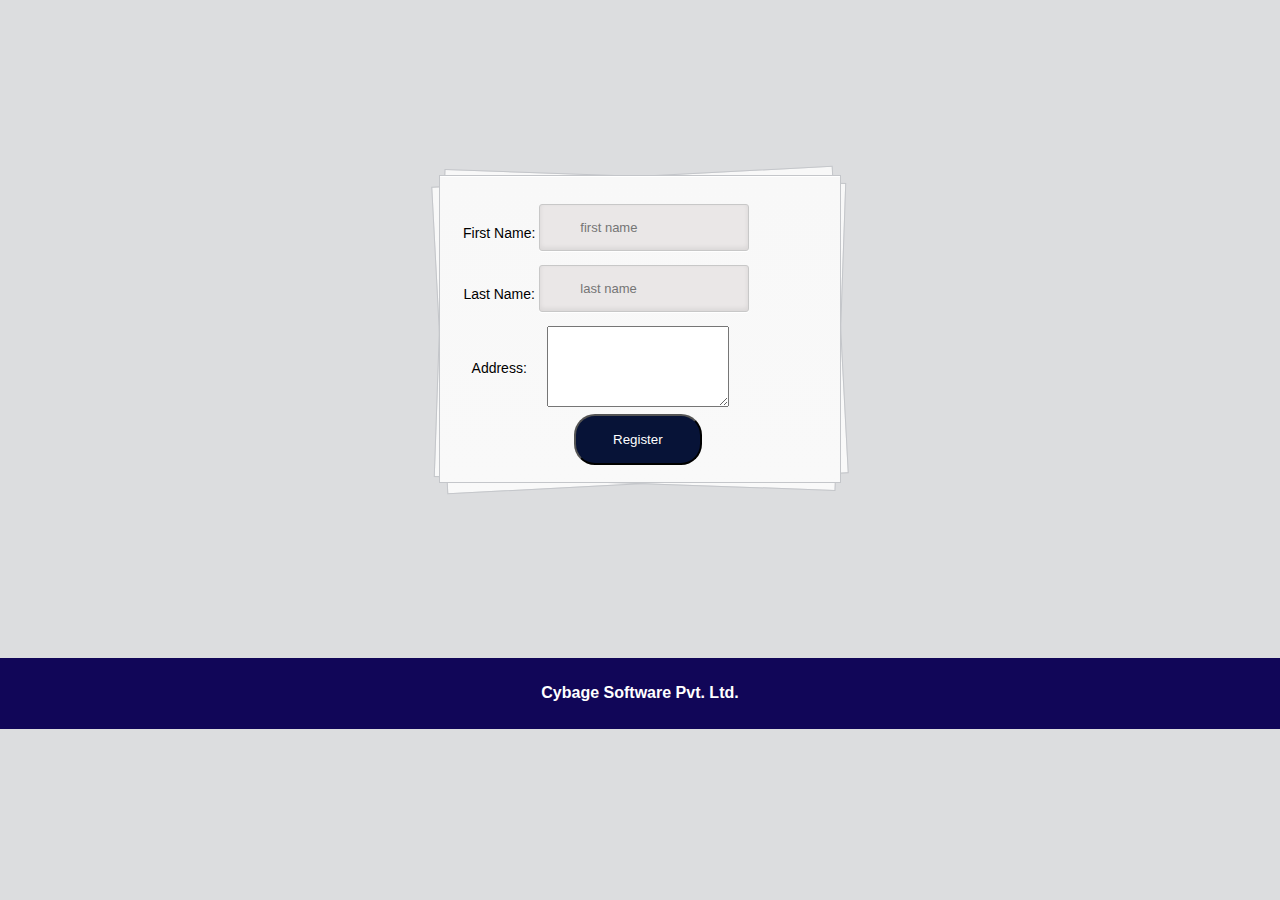
==== Jquery Workshop/html/registration.html @ 8d9ec740 "Workshop jquery is added" ====
<!DOCTYPE html>
<html lang="en">

<head>
    <meta charset="UTF-8">
    <meta http-equiv="X-UA-Compatible" content="IE=edge">
    <meta name="viewport" content="width=device-width, initial-scale=1.0">
    <title>Welcome to Registration page</title>
    <link rel="stylesheet" href="../css/style.css">

</head>

<body>

    <div class="container">
        <div id="content">
            <form id="myForm">
                <table>
                    <tr>
                        <td>First Name: </td>
                        <td><input type="text" id="first_name" name="first_name" placeholder="first name" minlength="3" maxlength="15" /></td>
                    </tr>
                    <tr>
                        <td>Last Name: </td>
                        <td><input type="text" id="last_name" placeholder="last name" minlength="5" maxlength="25" /></td>
                    </tr>
                    <tr>
                        <td>Address: </td>
                        <td><textarea id="address" rows="5" cols="20"></textarea></td>
                    </tr>
                    <tr>
                        <td></td>
                        <td>
                            <button class="login" type="submit" onclick="validateForm()">Register</button>
                        </td>
                    </tr>
                </table>
            </form>

        </div>
        <!-- content -->
    </div>
    <!-- container -->
    <div class="footer ">
        <h4>Cybage Software Pvt. Ltd.</h4>
    </div>
    <script src="../js/jquery-3.6.0.min.js "></script>
    <script src="../js/script.js "></script>
</body>

</html>
---- Jquery Workshop/css/style.css ----
body {
    background: #DCDDDF;
    color: #000;
    font: 14px Arial;
    margin: 0 auto;
    padding: 0;
    position: relative;
}

h1 {
    font-size: 28px;
}

h2 {
    font-size: 26px;
}

h3 {
    font-size: 18px;
}

h4 {
    font-size: 16px;
}

h5 {
    font-size: 14px;
}

h6 {
    font-size: 12px;
}

h1,
h2,
h3,
h4,
h5,
h6 {
    color: #563D64;
}

small {
    font-size: 10px;
}

b,
strong {
    font-weight: bold;
}

a {
    text-decoration: none;
}

a:hover {
    text-decoration: underline;
}

.left {
    float: left;
}

.right {
    float: right;
}

.alignleft {
    float: left;
    margin-right: 15px;
}

.alignright {
    float: right;
    margin-left: 15px;
}

.clearfix:after,
form:after {
    content: ".";
    display: block;
    height: 0;
    clear: both;
    visibility: hidden;
}

.container {
    margin: 25px auto;
    position: relative;
    width: 900px;
    padding: 150px 0;
}

#content {
    background: #f9f9f9;
    background: -moz-linear-gradient(top, rgba(248, 248, 248, 1) 0%, rgba(249, 249, 249, 1) 100%);
    background: -webkit-linear-gradient(top, rgba(248, 248, 248, 1) 0%, rgba(249, 249, 249, 1) 100%);
    background: -o-linear-gradient(top, rgba(248, 248, 248, 1) 0%, rgba(249, 249, 249, 1) 100%);
    background: -ms-linear-gradient(top, rgba(248, 248, 248, 1) 0%, rgba(249, 249, 249, 1) 100%);
    background: linear-gradient(top, rgba(248, 248, 248, 1) 0%, rgba(249, 249, 249, 1) 100%);
    filter: progid: DXImageTransform.Microsoft.gradient( startColorstr='#f8f8f8', endColorstr='#f9f9f9', GradientType=0);
    -webkit-box-shadow: 0 1px 0 #fff inset;
    -moz-box-shadow: 0 1px 0 #fff inset;
    -ms-box-shadow: 0 1px 0 #fff inset;
    -o-box-shadow: 0 1px 0 #fff inset;
    box-shadow: 0 1px 0 #fff inset;
    border: 1px solid #c4c6ca;
    margin: 0 auto;
    padding: 25px 0 0;
    position: relative;
    text-align: center;
    text-shadow: 0 1px 0 #fff;
    width: 400px;
}

#content h1 {
    color: #7E7E7E;
    font: bold 25px Helvetica, Arial, sans-serif;
    letter-spacing: -0.05em;
    line-height: 20px;
    margin: 10px 0 30px;
}

#content h1:before,
#content h1:after {
    content: "";
    height: 1px;
    position: absolute;
    top: 10px;
    width: 27%;
}

.footer {
    background-color: #110658;
    /* width: 100%; */
    /* height: 60px; */
    padding: 5px;
}

.footer h4 {
    color: #fff;
    text-align: center;
}

#content h1:after {
    background: rgb(126, 126, 126);
    background: -moz-linear-gradient(left, rgba(126, 126, 126, 1) 0%, rgba(255, 255, 255, 1) 100%);
    background: -webkit-linear-gradient(left, rgba(126, 126, 126, 1) 0%, rgba(255, 255, 255, 1) 100%);
    background: -o-linear-gradient(left, rgba(126, 126, 126, 1) 0%, rgba(255, 255, 255, 1) 100%);
    background: -ms-linear-gradient(left, rgba(126, 126, 126, 1) 0%, rgba(255, 255, 255, 1) 100%);
    background: linear-gradient(left, rgba(126, 126, 126, 1) 0%, rgba(255, 255, 255, 1) 100%);
    right: 0;
}

#content h1:before {
    background: rgb(126, 126, 126);
    background: -moz-linear-gradient(right, rgba(126, 126, 126, 1) 0%, rgba(255, 255, 255, 1) 100%);
    background: -webkit-linear-gradient(right, rgba(126, 126, 126, 1) 0%, rgba(255, 255, 255, 1) 100%);
    background: -o-linear-gradient(right, rgba(126, 126, 126, 1) 0%, rgba(255, 255, 255, 1) 100%);
    background: -ms-linear-gradient(right, rgba(126, 126, 126, 1) 0%, rgba(255, 255, 255, 1) 100%);
    background: linear-gradient(right, rgba(126, 126, 126, 1) 0%, rgba(255, 255, 255, 1) 100%);
    left: 0;
}

#content:after,
#content:before {
    background: #f9f9f9;
    background: -moz-linear-gradient(top, rgba(248, 248, 248, 1) 0%, rgba(249, 249, 249, 1) 100%);
    background: -webkit-linear-gradient(top, rgba(248, 248, 248, 1) 0%, rgba(249, 249, 249, 1) 100%);
    background: -o-linear-gradient(top, rgba(248, 248, 248, 1) 0%, rgba(249, 249, 249, 1) 100%);
    background: -ms-linear-gradient(top, rgba(248, 248, 248, 1) 0%, rgba(249, 249, 249, 1) 100%);
    background: linear-gradient(top, rgba(248, 248, 248, 1) 0%, rgba(249, 249, 249, 1) 100%);
    filter: progid: DXImageTransform.Microsoft.gradient( startColorstr='#f8f8f8', endColorstr='#f9f9f9', GradientType=0);
    border: 1px solid #c4c6ca;
    content: "";
    display: block;
    height: 100%;
    left: -1px;
    position: absolute;
    width: 100%;
}

#content:after {
    -webkit-transform: rotate(2deg);
    -moz-transform: rotate(2deg);
    -ms-transform: rotate(2deg);
    -o-transform: rotate(2deg);
    transform: rotate(2deg);
    top: 0;
    z-index: -1;
}

#content:before {
    -webkit-transform: rotate(-3deg);
    -moz-transform: rotate(-3deg);
    -ms-transform: rotate(-3deg);
    -o-transform: rotate(-3deg);
    transform: rotate(-3deg);
    top: 0;
    z-index: -2;
}

#content form {
    margin: 0 20px;
    position: relative
}

#content form input[type="text"],
#content form input[type="password"] {
    -webkit-border-radius: 3px;
    -moz-border-radius: 3px;
    -ms-border-radius: 3px;
    -o-border-radius: 3px;
    border-radius: 3px;
    -webkit-box-shadow: 0 1px 0 #fff, 0 -2px 5px rgba(0, 0, 0, 0.08) inset;
    -moz-box-shadow: 0 1px 0 #fff, 0 -2px 5px rgba(0, 0, 0, 0.08) inset;
    -ms-box-shadow: 0 1px 0 #fff, 0 -2px 5px rgba(0, 0, 0, 0.08) inset;
    -o-box-shadow: 0 1px 0 #fff, 0 -2px 5px rgba(0, 0, 0, 0.08) inset;
    box-shadow: 0 1px 0 #fff, 0 -2px 5px rgba(0, 0, 0, 0.08) inset;
    -webkit-transition: all 0.5s ease;
    -moz-transition: all 0.5s ease;
    -ms-transition: all 0.5s ease;
    -o-transition: all 0.5s ease;
    transition: all 0.5s ease;
    background: #eae7e7;
    border: 1px solid #c8c8c8;
    color: #777;
    font: 13px Helvetica, Arial, sans-serif;
    margin: 0 0 10px;
    padding: 15px 10px 15px 40px;
    width: 80%;
}

#content form input[type="text"]:focus,
#content form input[type="password"]:focus {
    -webkit-box-shadow: 0 0 2px #ed1c24 inset;
    -moz-box-shadow: 0 0 2px #ed1c24 inset;
    -ms-box-shadow: 0 0 2px #ed1c24 inset;
    -o-box-shadow: 0 0 2px #ed1c24 inset;
    box-shadow: 0 0 2px #ed1c24 inset;
    background-color: #fff;
    border: 1px solid #ed1c24;
    outline: none;
}

#username {
    background-position: 10px 10px !important
}

#password {
    background-position: 10px -53px !important
}

#content form input[type="submit"] {
    background: rgb(254, 231, 154);
    background: -moz-linear-gradient(top, #080326 0%, #110658 100%);
    background: -webkit-linear-gradient(top, #080326 0%, #110658 100%);
    background: -o-linear-gradient(top, #080326 0%, #110658 100%);
    background: -ms-linear-gradient(top, #080326 0%, #110658 100%);
    background: linear-gradient(top, #080326 0%, #110658 100%);
    filter: progid: DXImageTransform.Microsoft.gradient( startColorstr='#fee79a', endColorstr='#fec151', GradientType=0);
    -webkit-border-radius: 30px;
    -moz-border-radius: 30px;
    -ms-border-radius: 30px;
    -o-border-radius: 30px;
    border-radius: 30px;
    -webkit-box-shadow: 0 1px 0 rgba(255, 255, 255, 0.8) inset;
    -moz-box-shadow: 0 1px 0 rgba(255, 255, 255, 0.8) inset;
    -ms-box-shadow: 0 1px 0 rgba(255, 255, 255, 0.8) inset;
    -o-box-shadow: 0 1px 0 rgba(255, 255, 255, 0.8) inset;
    box-shadow: 0 1px 0 rgba(255, 255, 255, 0.8) inset;
    border: 1px solid #D69E31;
    color: #fff;
    cursor: pointer;
    float: left;
    font: bold 15px Helvetica, Arial, sans-serif;
    height: 35px;
    margin: 20px 0 35px 15px;
    position: relative;
    text-shadow: 0 1px 0 rgba(255, 255, 255, 0.5);
    width: 120px;
}

#content form input[type="submit"]:hover {
    background: #110658;
    background: -moz-linear-gradient(top, #110658 0%, #080326 100%);
    background: -webkit-linear-gradient(top, #110658 0%, #080326 100%);
    background: -o-linear-gradient(top, #110658 0%, #080326 100%);
    background: -ms-linear-gradient(top, #110658 0%, #080326 100%);
    background: linear-gradient(top, #110658 0%, #080326 100%);
    filter: progid: DXImageTransform.Microsoft.gradient( startColorstr='#fec151', endColorstr='#fee79a', GradientType=0);
}

#content form div a {
    color: #004a80;
    float: right;
    font-size: 12px;
    margin: 30px 15px 0 0;
    text-decoration: underline;
}

button.login {
    background: #071337;
    color: #fff;
    padding: 16px 37px;
    border-radius: 21px;
    margin-bottom: 14px;
}

.login a:hover {
    background-position: 0 -135px;
    color: #00aeef;
}
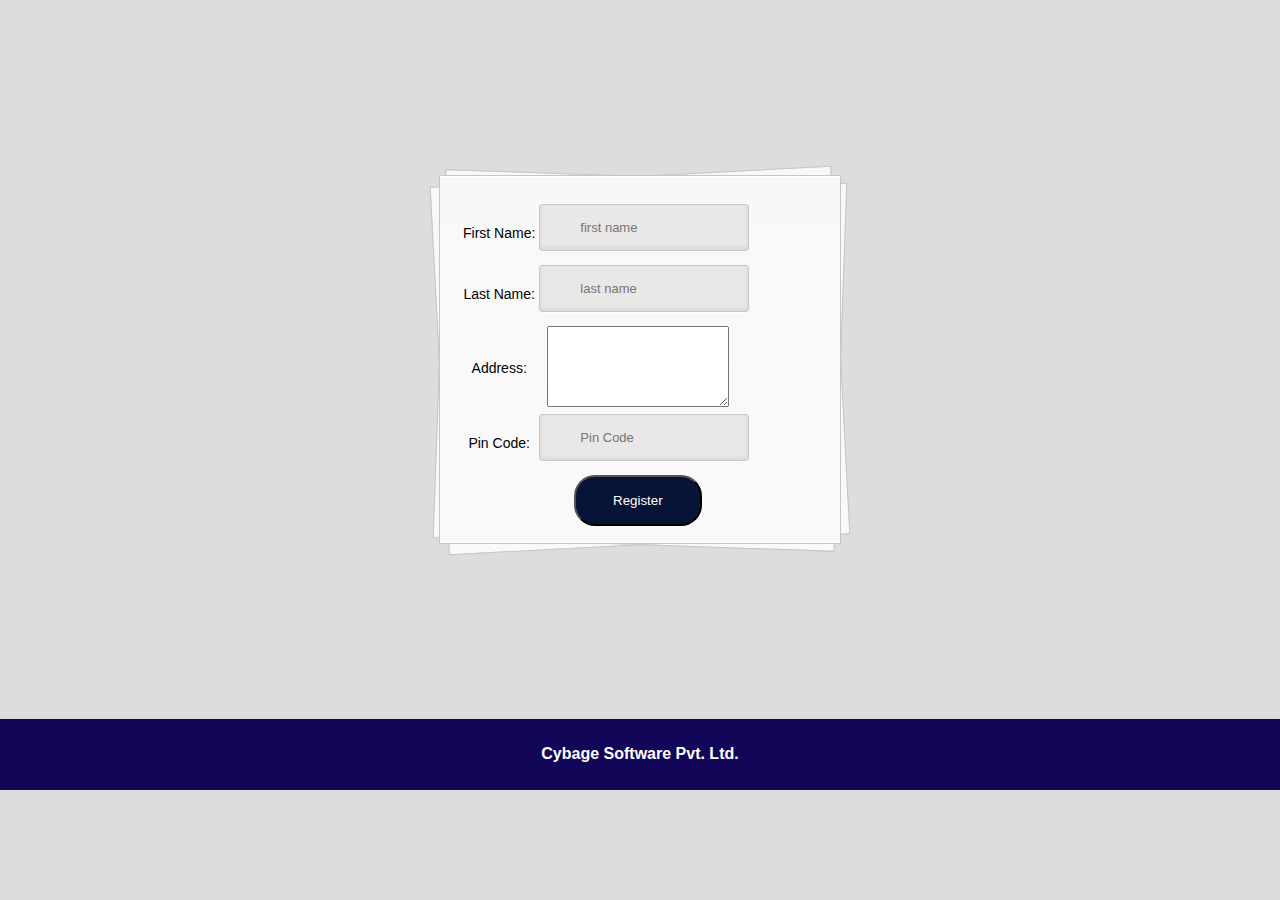
==== commit 0996dcd5: "Updated pages" ====
--- a/Jquery Workshop/html/registration.html
+++ b/Jquery Workshop/html/registration.html
@@ -29,6 +29,10 @@
                         <td><textarea id="address" rows="5" cols="20"></textarea></td>
                     </tr>
                     <tr>
+                        <td>Pin Code: </td>
+                        <td><input type="text" id="pin" placeholder="Pin Code" rows="5" cols="20" /></td>
+                    </tr>
+                    <tr>
                         <td></td>
                         <td>
                             <button class="login" type="submit" onclick="validateForm()">Register</button>
